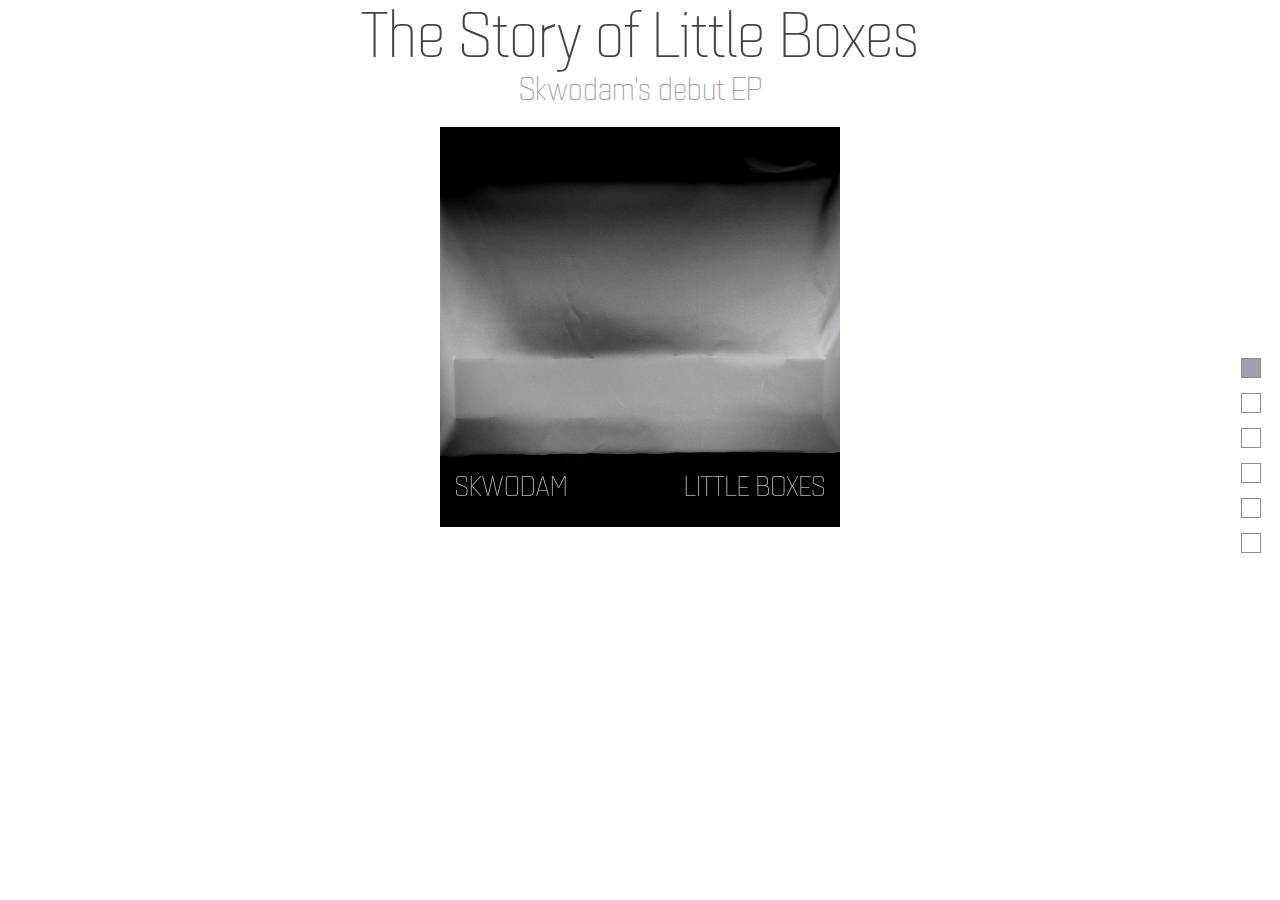
==== index.html @ cb134fe8 "index" ====
<!DOCTYPE html>
<html xmlns="http://www.w3.org/1999/xhtml">

<head>
	<meta charset="utf-8" />
	<meta name="viewport" content="width=device-width, initial-scale=1.0" />
	<title>The Story of Little Boxes</title>
	<meta name="author" content="Skwodam" />
	<meta name="description" content="The story of Skwodam's EP Little Boxes" />
	<meta name="keywords"  content="music,music production,downtempo,nu-jazz,electronica,new music,London" />

	<link rel="stylesheet" type="text/css" href="fonts/QuarcaNormLight.otf" />
	<link href="https://fonts.googleapis.com/css2?family=Quicksand:wght@300;400;500&display=swap" rel="stylesheet">
	
	<link rel="stylesheet" type="text/css" href="css/jquery.pagepiling.css" />
	<link rel="stylesheet" type="text/css" href="css/style.css" />

	<script src="https://ajax.googleapis.com/ajax/libs/jquery/1.8.3/jquery.min.js"></script>

	<script type="text/javascript" src="js/jquery.pagepiling.min.js"></script>
	<script type="text/javascript">
		$(document).ready(function() {

			/*
			* Plugin intialization
			*/
	    	$('#pagepiling').pagepiling({
	    		menu: '#menu',
	    		anchors: ['home', 'the-pink-one', 'the-green-one', 'the-blue-one', 'the-yellow-one', 'stream'],
			    sectionsColor: ['white', '#2D3047', 'white', '#DCDCDB', '#2D3047', 'white'],
			    navigation: {
			    	'position': 'right',
			   		'tooltips': ['Home', 'The Pink One', 'The Green One', 'The Blue One', 'The Yellow One', 'Stream']
			   	},
			    afterRender: function(){
			    	$('#pp-nav').addClass('custom');
			    },
			    afterLoad: function(anchorLink, index){
			    	if(index>1){
			    		$('#pp-nav').removeClass('custom');
			    	}else{
			    		$('#pp-nav').addClass('custom');
			    	}
			    },
				normalScrollElements: '.bandcamp',
				normalScrollElementTouchThreshold: 5,
			});

	    });
    </script>
</head>
<body>
	<div id="pagepiling">
	    <div class="section  pp-scrollable" id="section1" data-anchor="home">
	    	<h1>The Story of Little Boxes</h1>
			<h2>Skwodam's debut EP</h2>
			<img src="imgs/lbcover800.jpg" alt="Little Boxes cover">
			<br>

	    </div>
	    <div class="section  pp-scrollable" id="section2" data-anchor="the-pink-one">
	    	<div class="intro">
	    		<div id="colors"></div>
	    		<h1>The Pink One</h1><br><br>
	    		<p>The Pink One is the first track I made for the EP. It dates back to 2016. I had the concept of the EP in mind, and ideas for all three colours but the Pink One. I started to mess around with a seventh chord arpeggio on the piano and made a Hammond sound. These two together create the basis of the track. The mood of the main chord progression was happy enough, so I decided to use this track as The Pink One.</p><br>
				<p>The tonality was inspired by Hans Zimmer’s Masterclass, in which he said ‘I like writing in D’. I thought, I give it a shot and wrote a few chords with D. They move around this note, so the bass doesn’t change for a very long time. The midsection has a new tonality but is also related to the key. The return of the main motif is a tricky chord change I’m very proud of.</p><br>
				<p>I also applied a production trick of <a href="http://hannahv.co.uk/" target="_blank">Hannah V</a>, and had the luck to meet her in London. She was kind enough to listen to the track and gave very nice feedback, which means a lot to me.</p>
				<p><br></p>
				<p><iframe class="bandcamp" style="border: 0; width: 100%; height: 120px;" src="https://bandcamp.com/EmbeddedPlayer/album=3970418118/size=large/bgcol=ffffff/linkcol=F40076/tracklist=false/artwork=small/track=2726345161/transparent=true/" seamless><a href="https://skwodam.bandcamp.com/album/little-boxes">Little Boxes by Skwodam</a></iframe></p><br>
				<img src="imgs/pink-harp-sq.jpg" alt="Harp recording"><img src="imgs/pink-snare-sq.jpg" alt="The snare drum"><br><br><br><br><br><br>
	    	</div>
	    </div>
	    <div class="section  pp-scrollable" id="section3" data-anchor="the-green-one">
	    	<div class="intro">
	    		<h1>The Green One</h1><br><br>
	    		<p>I wrote this chord progression in my teenage years but never produced a track with it. This track was probably the biggest motivation to pursue music and production, and put me on this journey across schools and countries and lives.</p><br>
				<p>When I started to work on the EP in 2016 I recorded the chord progression on a Steinway piano in a concert hall with a broken mic. I had no idea about recording back then, so I had this poor sounding and poorly played sample. I insisted on using that instead of re-recording it. Against all odds, it made it to the track. I recorded a few additional sounds with a Juno, a Nord and some Max effects. The track also got a house-like beat and a Hammond-sounding, but entirely electric bass.</p>
				<p><br></p>
				<p><iframe style="border: 0; width: 100%; height: 120px;" src="https://bandcamp.com/EmbeddedPlayer/album=3970418118/size=large/bgcol=ffffff/linkcol=2ab724/tracklist=false/artwork=small/track=2106908038/transparent=true/" seamless><a href="https://skwodam.bandcamp.com/album/little-boxes">Little Boxes by Skwodam</a></iframe></p><br>
				<img src="imgs/green-piano-selfie-sq.jpg" alt="Piano recording in 2016"><img src="imgs/prophet-juno-nord-sq2.jpg" alt="3 legendary keyboards"><br><br><br><br><br><br>
	    	</div>
	    </div>
	    <div class="section  pp-scrollable" id="section4" data-anchor="the-blue-one">
	    	<div class="intro">
	    		<h1>The Blue One</h1><br><br>
	    		<p>The first version of the Blue One was born in 2018. I wrote a long chord progression and started to experiment with different drum fills. I wanted to write an intro for the track, but accidentally I exported the tracks in half speed. I decided to keep them and add many strings and pads, which subtly keep evolving.</p><br>
	    		<p>For long the two parts were the same track, but in the eleventh hour, I decided to separate them. The intro got the name ‘Vorspiel’ and became a track on it’s own. Originally the track had programmed drums, which we replaced real ones played by Scott MacDonald, recorded in 2019 in Goldsmiths Music Studios.</p>
				<p><br></p>
				<p><iframe style="border: 0; width: 100%; height: 120px;" src="https://bandcamp.com/EmbeddedPlayer/album=3970418118/size=large/bgcol=ffffff/linkcol=2667ff/tracklist=false/artwork=small/track=156833129/transparent=true/" seamless><a href="https://skwodam.bandcamp.com/album/little-boxes">Little Boxes by Skwodam</a></iframe></p><br>
				<p><iframe style="border: 0; width: 100%; height: 120px;" src="https://bandcamp.com/EmbeddedPlayer/album=3970418118/size=large/bgcol=ffffff/linkcol=2667ff/tracklist=false/artwork=small/track=4228103112/transparent=true/" seamless><a href="https://skwodam.bandcamp.com/album/little-boxes">Little Boxes by Skwodam</a></iframe></p>
				<br>
				<img src="imgs/scott-mauro-sq.jpg" alt="Scotty and Mauro in the studio"><img src="imgs/distressor-sq.jpg" alt="The strings were treated with a real Distressor"><br><br><br><br><br><br>
	    	</div>
	    </div>
		<div class="section pp-scrollable" id="section5" data-anchor="the-yellow-one">
	    	<div class="intro">
	    		<h1>The Yellow One</h1><br><br>
	    		<p>I wrote this motif for my highschool jazz-rock band, but we never actually played it. We had very good musical ideas but only managed to play one concert ever. I decided to revisit these old themes recently. We recorded demos with a laptop’s built-in mic. We covered it with tissues to prevent distortion. Surprisingly, they still work.</p><br>
	    		<p>One of the great things about production is that I don’t need band members to play their parts: I can program drums, bass, chords and almost everything I need. It has it’s own beauty to manage band members, rehearsals, bookings, transport instruments, learn materials, go to have drinks after. But it’s also nice to not have the problems coming with these and just make every sound by myself.</p>
				<p>The track was inspired by these times, and ends with a chaotic noisy part, exactly how we would have done as a band.</p><br>
				<p><iframe style="border: 0; width: 100%; height: 120px;" src="https://bandcamp.com/EmbeddedPlayer/album=3970418118/size=large/bgcol=ffffff/linkcol=ffbb30/tracklist=false/artwork=small/track=1930047184/transparent=true/" seamless><a href="https://skwodam.bandcamp.com/album/little-boxes">Little Boxes by Skwodam</a></iframe></p><br>
				<img src="imgs/rhodes-sq.jpg" alt="I'm playing the main motif on a real Rhodes"><img src="imgs/orange-bass-sq.jpg" alt="The bass was recorded back through Orange amps"><br><br><br><br><br><br>
	    	</div>
	    </div>
		<div class="section  pp-scrollable" id="section6" data-anchor="stream">
	    	<h1>Listen to Little Boxes</h1>
			<h2>Choose your favourite player</h2>
			<br><br>
			<img src="imgs/lbcover800.jpg" width="300" alt="Little Boxes cover" margin="20px" /><br><br><br>
			<iframe src="https://open.spotify.com/follow/1/?uri=spotify:artist:3GA1SMCrxFX3gShnxznbj2?si=S6pPjh-jRFa1g_vSYYohaA&size=basic&theme=light&show-count=0" width="200" height="25" scrolling="no" frameborder="0" style="border:none" allowtransparency="true" align="center"></iframe>
			<iframe scrolling="no" style="border: 0;width: 200px;height: 33px;" src="https://bandcamp.com/band_follow_button_classic/2429832945"></iframe>
			<a href="#" class="button"><img src="imgs/spotify-logo.jpg" class="streaming-logo" alt="Spotify icon"> Spotify</a><br>
			<a href="#" class="button"><img src="imgs/bandcamp-logo.png" class="streaming-logo" alt="Bandcamp icon"> Bandcamp</a><br>
			<a href="#" class="button"><img src="imgs/youtube-logo.png" class="streaming-logo" alt="Youtube icon"> YouTube</a><br>
			<a href="#" class="button"><img src="imgs/apple-music-logo.jpg" class="streaming-logo" alt="Apple Music icon"> Apple Music</a><br>
			<a href="#" class="button"><img src="imgs/soundcloud-logo.png" class="streaming-logo" alt="Soundcloud icon"> SoundCloud</a><br>
			<a href="#" class="button"><img src="imgs/amazon-music-logo.png" class="streaming-logo" alt="Amazon music icon"> Amazon Music</a><br>
			<a href="#" class="button"><img src="imgs/tidal-logo-sq.png" class="streaming-logo" alt="Tidal icon"> Tidal</a><br>
			<a href="#" class="button"><img src="imgs/deezer-logo.png" class="streaming-logo" alt="Deezer icon"> Deezer</a><br>
			<br><br><br>
			<br/>

	    </div>
	</div>

</body>
</html>
---- css/style.css ----
@CHARSET "ISO-8859-1";

@font-face {
  font-family: Quarca;
  src: url("../fonts/QuarcaNormLight.otf") format("opentype");
}

* {
font-family: "Quarca", "Quicksand", "Helvetica Neue", Helvetica, Arial, "sans-serif";	
}

div, iframe {
	margin: auto;
	
}
iframe {
	display: block;
	border-style: none;
	vertical-align: middle;
}
#section2 img, #section3 img, #section4 img, #section5 img{
		margin: 20px;
		opacity: 1;
		width: 80%;
		max-width: 500px;
		height: auto;
	}

.button {
  background-color: white;
  border: solid 1px;
  color: #444;
  padding: 15px 32px 15px 32px;
  width: 150px;
  text-align: center;
  text-decoration: none;
  display: inline-block;
  font-size: 20px;
  text-transform: none; /*uppercase*/
  margin: 10px;
}

/* Section 1: Home
	 * --------------------------------------- */
	#section1 h1{
		color: #444;
	}
	#section1 h2{
		color: #9d9d9b;
	}
	#section1 p{
		color: #333;
		color: rgba(0,0,0,0.3);
	}
	#section1 img, #section6 img{
		margin: 20px 0;
		opacity: 1;
		width: 50%;
		max-width: 400px;
		height: auto;
	}

	/* Section 2: Pink
	 * --------------------------------------- */
	#section2 h1,
	#section2 p{
		z-index: 3;
		color: #f40076;
	}
	#section2 p{
		opacity: 0.9;
	}

	#section2 #colors{
		right: 60px;
		bottom: 0;
		position: absolute;
		height: 413px;
		width: 258px;
		background-image: url(imgs/colors.gif); /*show img: /imgs/... */
		background-repeat: no-repeat;
	}
	

	/* Section 3
	 * --------------------------------------- */
	#section3 #colors{
		left: 60px;
		bottom: 0;
	}
	#section3 p, #section3 h1{
		color: #2ab724;
	}
	#colors2,
	#colors3{
		position: absolute;
		height: 163px;
		width: 362px;
		z-index: 1;
		background-repeat: no-repeat;
		left: 0;
		margin: 0 auto;
		right: 0;
	}
	#colors2{
		background-image: url(imgs/colors2.gif);
		top:0;
	}
	#colors3{
		background-image: url(imgs/colors3.gif);
		bottom:0;
	}

	/* Section 4
	 * --------------------------------------- */
	#section4 p, #section4 h1{
		color: #2667ff;
	}
	#section4 p{
		opacity: 1;
	}

	/* Section 5
	 * --------------------------------------- */
	#section5 p, #section5 h1{
		color: #FFF30A;
	}
	#section5 p{
		opacity: 0.9;
	}

/* Section 6
	 * --------------------------------------- */
	#section6 h1{
		color: #444;
	}
	#section6 h2{
		color: #9d9d9b;
	}
	#section6 p{
		color: #333;
		color: rgba(0,0,0,0.3);
	}
	#section6 img{
		margin: 0 0 0 0;
		opacity: 1;
	}
	#section6 .streaming-logo{
		margin: 0 0 0 0;
		height: 17px;
		width: auto;
	}

	/* Overwriting fullPage.js tooltip color
	* --------------------------------------- */
	#pp-nav.custom .pp-tooltip{
		color: #9d9d9b;
	}
	#markup{
		display: block;
		width: 450px;
		margin: 20px auto;
		text-align: left;
	}



/* Reset CSS
 * --------------------------------------- */
body,div,dl,dt,dd,ul,ol,li,h1,h2,h3,h4,h5,h6,pre,
form,fieldset,input,textarea,p,blockquote,th,td {
    padding: 0;
    margin: 0;
}
a{
	text-decoration: underline;
	color: inherit;
}
table {
    border-spacing: 0;
}
fieldset,img {
    border: 0;
}
address,caption,cite,code,dfn,em,strong,th,var {
    font-weight: normal;
    font-style: normal;
}
strong{
	font-weight: bold;
}
ol,ul {
    list-style-type: square;
    margin:0;
    padding:0;
}
caption,th {
    text-align: left;

}
h1,h2,h3,h4,h5,h6 {
    font-weight: normal;
    font-size: 100%;
    margin:0;
    padding:0;
	
}
q:before,q:after {
    content:'';
}
abbr,acronym { border: 0;
}

/* Custom CSS
 * --------------------------------------- */
body{
	color: #f2f2f2;
}
h1{
	font-size: 4em;
}
h2{
	font-size: 2em;
}
p{
	font-size: 2em;
}
.section{
	text-align: center;
}

/* Menu
 * --------------------------------------- */
#menu li {
	display:inline-block;
	margin: 10px;
	color: #000;
	background:#fff;
	background: rgba(255,255,255, 0.5);
	-webkit-border-radius: 10px;
            border-radius: 10px;
}
#menu li.active{
	background:#666;
	background: rgba(0,0,0, 0.5);
	color: #fff;
}
#menu li a{
	text-decoration:none;
	color: #000;
}
#menu li.active a:hover{
	color: #000;
}
#menu li:hover{
	background: rgba(255,255,255, 0.8);
}
#menu li a,
#menu li.active a{
	padding: 9px 18px;
	display:block;
}
#menu li.active a{
	color: #fff;
}
#menu{
	position:fixed;
	top:0;
	left:0;
	height: 40px;
	z-index: 70;
	width: 100%;
	padding: 0;
	margin:0;
}


.intro p{
	width: 80%;
	margin: 0 auto;
	font-size: 1.5em;
}
.twitter-share-button{
	position: fixed !important;
	z-index: 99;
	right: 149px;
	top: 9px;
}

#download{
	margin: 10px 0 0 0;
	padding: 15px 10px;
	color: #fff;
	text-shadow: 0 -1px 0 rgba(0,0,0,0.25);
	background-color: #49afcd;
	background-image: -moz-linear-gradient(top, #5bc0de, #2f96b4);
	background-image: -ms-linear-gradient(top, #5bc0de, #2f96b4);
	background-image: -webkit-gradient(linear,0 0,0 100%,from( #5bc0de),to( #2f96b4));
	background-image: -webkit-linear-gradient(top, #5bc0de, #2f96b4);
	background-image: -o-linear-gradient(top, #5bc0de, #2f96b4);
	background-image: linear-gradient(top, #5bc0de, #2f96b4);
	background-repeat: repeat-x;
	filter: progid:DXImageTransform.Microsoft.gradient(startColorstr='#5bc0de', endColorstr='#2f96b4', GradientType=0);
	border-color: #2f96b4 #2f96b4 #1f6377;
	border-color: rgba(0,0,0,.1) rgba(0,0,0,.1) rgba(0,0,0,.25);
	filter: progid:DXImageTransform.Microsoft.gradient(enabled=false);

	-webkit-border-radius: 6px;
	-moz-border-radius: 6px;
	border-radius: 6px;
	vertical-align: middle;
	cursor: pointer;
	display: inline-block;
	-webkit-box-shadow: inset 0 1px 0 rgba(255,255,255,0.2),0 1px 2px rgba(0,0,0,0.05);
	-moz-box-shadow: inset 0 1px 0 rgba(255,255,255,0.2),0 1px 2px rgba(0,0,0,0.05);
	box-shadow: inset 0 1px 0 rgba(255,255,255,0.2),0 1px 2px rgba(0,0,0,0.05);
}
#download a{
	text-decoration:none;
	color:#fff;
}
#download:hover{
	text-shadow: 0 -1px 0 rgba(0,0,0,.25);
	background-color: #2F96B4;
	background-position: 0 -15px;
	-webkit-transition: background-position .1s linear;
	-moz-transition: background-position .1s linear;
	-ms-transition: background-position .1s linear;
	-o-transition: background-position .1s linear;
	transition: background-position .1s linear;
}

#infoMenu{
	height: 20px;
	color: #f2f2f2;
	position:fixed;
	z-index:70;
	bottom:0;
	width:100%;
	text-align:right;
	font-size:0.9em;
	padding:8px 0 8px 0;
}
#infoMenu ul{
	padding: 0 40px;
}
#infoMenu li a{
	display: block;
	margin: 0 22px 0 0;
	color: #333;
}
#infoMenu li a:hover{
	text-decoration:underline;
}
#infoMenu li{
	display:inline-block;
	position:relative;
}
#examplesList{
	display:none;
	background: #282828;
	-webkit-border-radius: 6px;
	-moz-border-radius: 6px;
	border-radius: 6px;
	padding: 20px;
	float: left;
	position: absolute;
	bottom: 29px;
	right: 0;
	width:638px;
	text-align:left;
}
#examplesList ul{
	padding:0;
}
#examplesList ul li{
	display:block;
	margin: 5px 0;
}
#examplesList ul li a{
	color: #BDBDBD;
	margin:0;
}
#examplesList ul li a:hover{
	color: #f2f2f2;
}
#examplesList .column{
	float: left;
	margin: 0 20px 0 0;
}
#examplesList h3{
	color: #f2f2f2;
	font-size: 1.2em;
	margin: 0 0 15px 0;
	border-bottom: 1px solid rgba(0, 0, 0, 0.4);
	-webkit-box-shadow: 0 1px 0 rgba(255, 255, 255, 0.1);
	-moz-box-shadow: 0 1px 0 rgba(255,255,255,0.1);
	box-shadow: 0 1px 0 rgba(255, 255, 255, 0.1);
	padding: 0 0 5px 0;
}


/* Overwriting fullPage.js tooltip color
* --------------------------------------- */
#pp-nav.custom .pp-tooltip{
	color: #9d9d9b;
}


.twitter-share-button{
	position: fixed;
	z-index: 99;
	right: 149px;
	top: 9px;
}
#starGithub{
	position: fixed;
	z-index: 99;
	right: 264px;
	top: 9px;
	width: 90px;
}
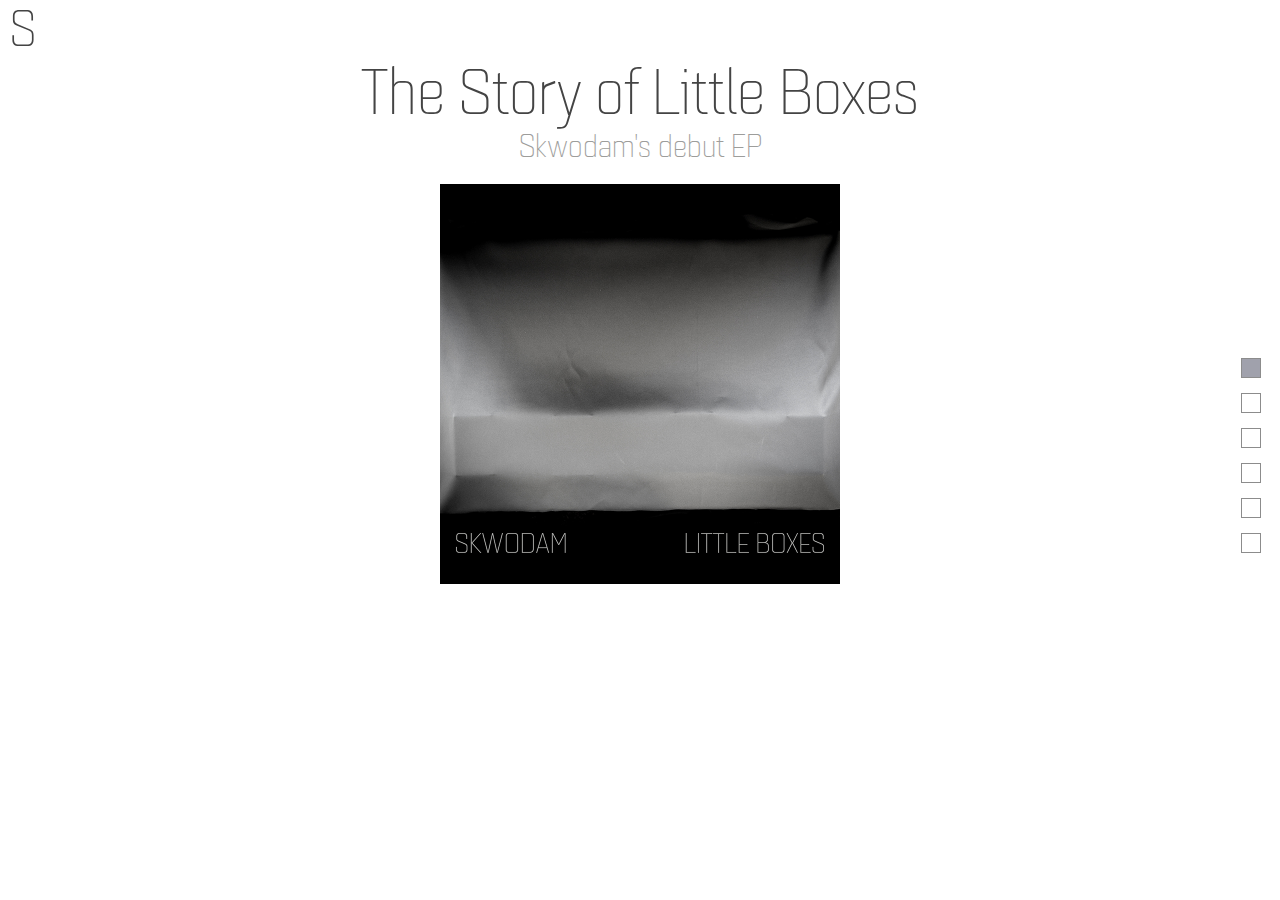
==== commit 2ac596a7: "index csere" ====
--- a/index.html
+++ b/index.html
@@ -52,7 +52,8 @@
 <body>
 	<div id="pagepiling">
 	    <div class="section  pp-scrollable" id="section1" data-anchor="home">
-	    	<h1>The Story of Little Boxes</h1>
+	    	<h1><a href="https://www.skwodam.com">S</a></h1>
+			<h1>The Story of Little Boxes</h1>
 			<h2>Skwodam's debut EP</h2>
 			<img src="imgs/lbcover800.jpg" alt="Little Boxes cover">
 			<br>
@@ -61,6 +62,7 @@
 	    <div class="section  pp-scrollable" id="section2" data-anchor="the-pink-one">
 	    	<div class="intro">
 	    		<div id="colors"></div>
+				<h1><a href="https://www.skwodam.com">S</a></h1>
 	    		<h1>The Pink One</h1><br><br>
 	    		<p>The Pink One is the first track I made for the EP. It dates back to 2016. I had the concept of the EP in mind, and ideas for all three colours but the Pink One. I started to mess around with a seventh chord arpeggio on the piano and made a Hammond sound. These two together create the basis of the track. The mood of the main chord progression was happy enough, so I decided to use this track as The Pink One.</p><br>
 				<p>The tonality was inspired by Hans Zimmer’s Masterclass, in which he said ‘I like writing in D’. I thought, I give it a shot and wrote a few chords with D. They move around this note, so the bass doesn’t change for a very long time. The midsection has a new tonality but is also related to the key. The return of the main motif is a tricky chord change I’m very proud of.</p><br>
@@ -72,6 +74,7 @@
 	    </div>
 	    <div class="section  pp-scrollable" id="section3" data-anchor="the-green-one">
 	    	<div class="intro">
+				<h1><a href="https://www.skwodam.com">S</a></h1>
 	    		<h1>The Green One</h1><br><br>
 	    		<p>I wrote this chord progression in my teenage years but never produced a track with it. This track was probably the biggest motivation to pursue music and production, and put me on this journey across schools and countries and lives.</p><br>
 				<p>When I started to work on the EP in 2016 I recorded the chord progression on a Steinway piano in a concert hall with a broken mic. I had no idea about recording back then, so I had this poor sounding and poorly played sample. I insisted on using that instead of re-recording it. Against all odds, it made it to the track. I recorded a few additional sounds with a Juno, a Nord and some Max effects. The track also got a house-like beat and a Hammond-sounding, but entirely electric bass.</p>
@@ -82,9 +85,10 @@
 	    </div>
 	    <div class="section  pp-scrollable" id="section4" data-anchor="the-blue-one">
 	    	<div class="intro">
+				<h1><a href="https://www.skwodam.com">S</a></h1>
 	    		<h1>The Blue One</h1><br><br>
 	    		<p>The first version of the Blue One was born in 2018. I wrote a long chord progression and started to experiment with different drum fills. I wanted to write an intro for the track, but accidentally I exported the tracks in half speed. I decided to keep them and add many strings and pads, which subtly keep evolving.</p><br>
-	    		<p>For long the two parts were the same track, but in the eleventh hour, I decided to separate them. The intro got the name ‘Vorspiel’ and became a track on it’s own. Originally the track had programmed drums, which we replaced real ones played by Scott MacDonald, recorded in 2019 in Goldsmiths Music Studios.</p>
+	    		<p>For long the two parts were the same track, but in the eleventh hour, I decided to separate them. The intro got the name ‘Vorspiel’ and became a track on it’s own. Originally the track had programmed drums, which we replaced real ones played by Scott MacDonald, recorded in 2019 in <a href="https://www.gold.ac.uk/goldsmiths-music-studios/" target="_blank">Goldsmiths Music Studios</a>.</p>
 				<p><br></p>
 				<p><iframe style="border: 0; width: 100%; height: 120px;" src="https://bandcamp.com/EmbeddedPlayer/album=3970418118/size=large/bgcol=ffffff/linkcol=2667ff/tracklist=false/artwork=small/track=156833129/transparent=true/" seamless><a href="https://skwodam.bandcamp.com/album/little-boxes">Little Boxes by Skwodam</a></iframe></p><br>
 				<p><iframe style="border: 0; width: 100%; height: 120px;" src="https://bandcamp.com/EmbeddedPlayer/album=3970418118/size=large/bgcol=ffffff/linkcol=2667ff/tracklist=false/artwork=small/track=4228103112/transparent=true/" seamless><a href="https://skwodam.bandcamp.com/album/little-boxes">Little Boxes by Skwodam</a></iframe></p>
@@ -94,6 +98,7 @@
 	    </div>
 		<div class="section pp-scrollable" id="section5" data-anchor="the-yellow-one">
 	    	<div class="intro">
+				<h1><a href="https://www.skwodam.com">S</a></h1>
 	    		<h1>The Yellow One</h1><br><br>
 	    		<p>I wrote this motif for my highschool jazz-rock band, but we never actually played it. We had very good musical ideas but only managed to play one concert ever. I decided to revisit these old themes recently. We recorded demos with a laptop’s built-in mic. We covered it with tissues to prevent distortion. Surprisingly, they still work.</p><br>
 	    		<p>One of the great things about production is that I don’t need band members to play their parts: I can program drums, bass, chords and almost everything I need. It has it’s own beauty to manage band members, rehearsals, bookings, transport instruments, learn materials, go to have drinks after. But it’s also nice to not have the problems coming with these and just make every sound by myself.</p>
@@ -103,7 +108,8 @@
 	    	</div>
 	    </div>
 		<div class="section  pp-scrollable" id="section6" data-anchor="stream">
-	    	<h1>Listen to Little Boxes</h1>
+	    	<h1><a href="https://www.skwodam.com">S</a></h1>
+			<h1>Listen to Little Boxes</h1>
 			<h2>Choose your favourite player</h2>
 			<br><br>
 			<img src="imgs/lbcover800.jpg" width="300" alt="Little Boxes cover" margin="20px" /><br><br><br>
--- a/css/style.css
+++ b/css/style.css
@@ -45,6 +45,18 @@
 	#section1 h1{
 		color: #444;
 	}
+	#section1 h1 a, #section2 h1 a, #section3 h1 a, #section4 h1 a, #section5 h1 a, #section6 h1 a {
+	text-decoration: none;
+	text-align: left;
+	margin: 0 10px 0 10px;
+	position: relative;
+	left: 0;
+	display: block;
+	font-size: 0.8em;
+	}
+	#section1 h1 a:hover, #section2 h1 a:hover, #section3 h1 a:hover, #section4 h1 a:hover, #section5 h1 a:hover, #section6 h1 a:hover {
+	text-decoration: underline;
+	}
 	#section1 h2{
 		color: #9d9d9b;
 	}
@@ -70,7 +82,6 @@
 	#section2 p{
 		opacity: 0.9;
 	}
-
 	#section2 #colors{
 		right: 60px;
 		bottom: 0;
@@ -133,6 +144,18 @@
 	 * --------------------------------------- */
 	#section6 h1{
 		color: #444;
+	}
+ 	#section6 h1 a {
+	text-decoration: none;
+	text-align: left;
+	margin: 0 10px 0 10px;
+	position: relative;
+	left: 0;
+	display: block;
+	font-size: 0.8em;
+	}
+	#section6 h1 a:hover {
+	text-decoration: underline;
 	}
 	#section6 h2{
 		color: #9d9d9b;
@@ -335,10 +358,11 @@
 	color: #f2f2f2;
 	position:fixed;
 	z-index:70;
-	bottom:0;
+	top:0;
+	left: 5px;
 	width:100%;
-	text-align:right;
-	font-size:0.9em;
+	text-align:left;
+	font-size:2em;
 	padding:8px 0 8px 0;
 }
 #infoMenu ul{
@@ -348,6 +372,7 @@
 	display: block;
 	margin: 0 22px 0 0;
 	color: #333;
+	text-decoration: none;
 }
 #infoMenu li a:hover{
 	text-decoration:underline;
